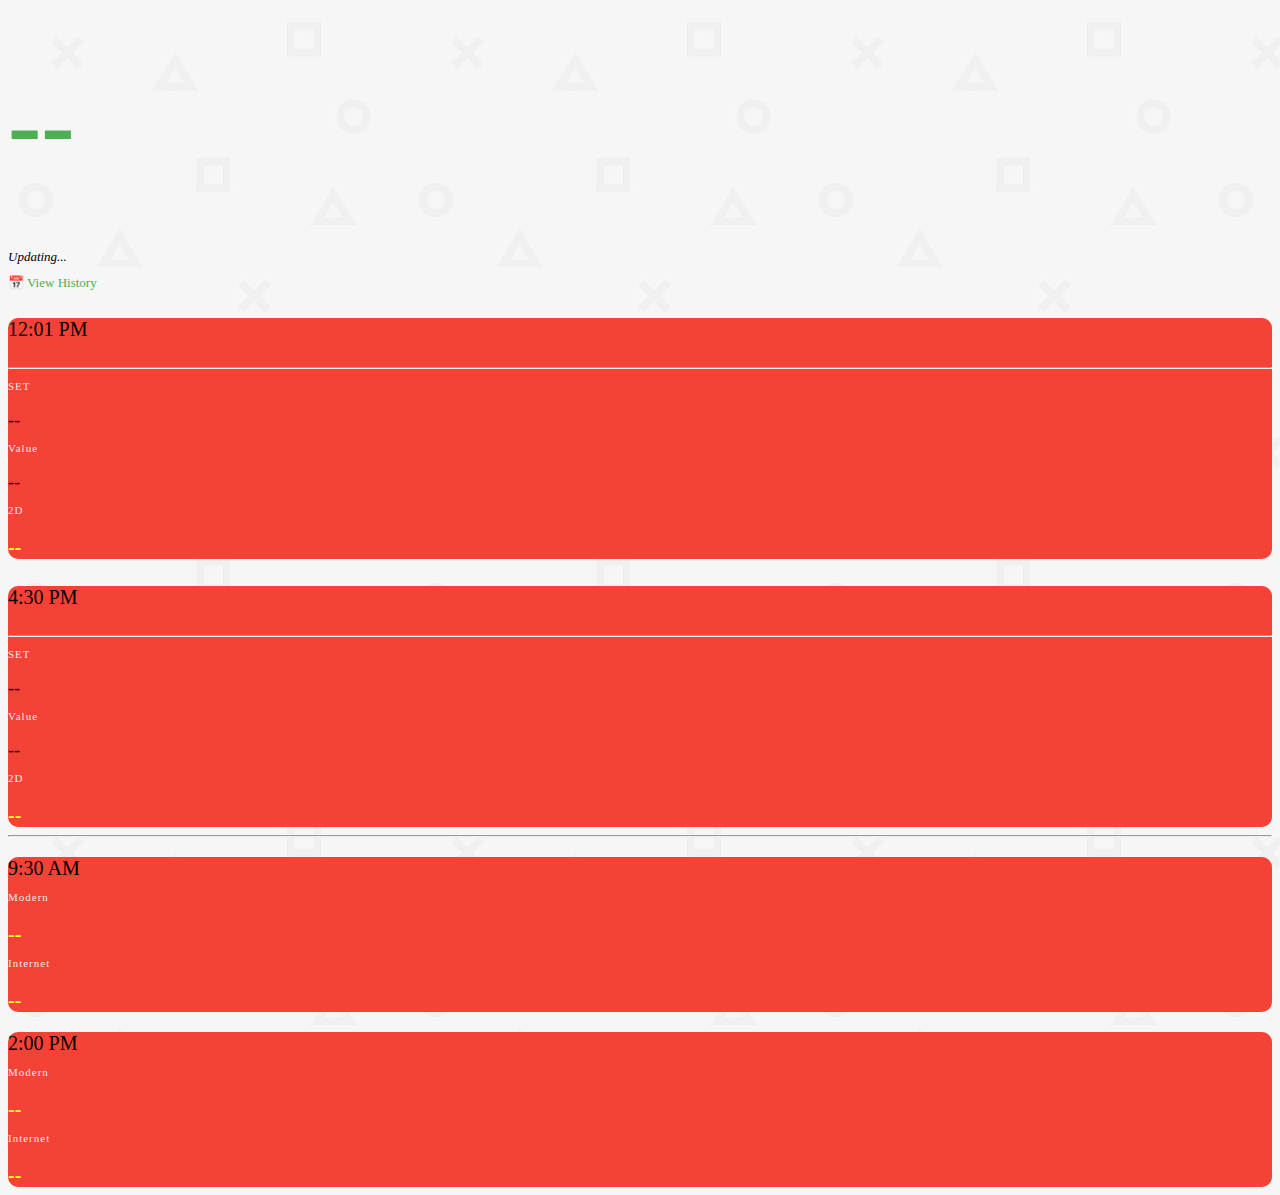
==== index.html @ e397e59a "update" ====
<!DOCTYPE html>
<html lang="en">
<head>
    <meta charset="UTF-8">
    <meta http-equiv="X-UA-Compatible" content="IE=edge">
    <meta name="viewport" content="width=device-width, initial-scale=1.0">
    <title>2D Myanmar Results</title>
    <link href="https://cdn.jsdelivr.net/npm/bootstrap@5.1.3/dist/css/bootstrap.min.css" rel="stylesheet" integrity="sha384-1BmE4kWBq78iYhFldvKuhfTAU6auU8tT94WrHftjDbrCEXSU1oBoqyl2QvZ6jIW3" crossorigin="anonymous">
    <link rel="stylesheet" href="style.css">
</head>
<body>
    
    <div class="container mt-5">
       <div class="row">
           <div class="col-md-4 offset-md-4 text-center">
                <h1 class="lucky_number">--</h1>
                <p class="update-time">Updating...</p>
                <a href="/data.html" class="link-text"><span>&#128197</span> View History</a>
            </div>
       </div>

       <div class="row mt-5">
            <div class="col-md-6 mb-3">
                <div class="card main-card shadow-lg">
                    <div class="card-body">
                        <h4 class="text-center text-white time-text">12:01 PM</h4>
                        <hr class="text-white">
                        <div class="row">
                            <div class="col text-center text-white">
                                <p class="title-text">SET</p>
                                <p class="data-text today-noon-set">--</p>
                            </div>
                            <div class="col text-center text-white">
                                <p class="title-text">Value</p>
                                <p class="data-text today-noon-value">--</p>
                            </div>
                            <div class="col text-center text-white">
                                <p class="title-text">2D</p>
                                <p class="data-text result-text today-noon-result">--</p>
                            </div>
                        </div>
                    </div>
                </div>
            </div>
            <div class="col-md-6 mb-3">
                <div class="card main-card shadow-lg">
                    <div class="card-body">
                        <h4 class="text-center text-white time-text">4:30 PM</h4>
                        <hr class="text-white">
                        <div class="row">
                            <div class="col text-center text-white">
                                <p class="title-text">SET</p>
                                <p class="data-text today-evening-set">--</p>
                            </div>
                            <div class="col text-center text-white">
                                <p class="title-text">Value</p>
                                <p class="data-text today-evening-value">--</p>
                            </div>
                            <div class="col text-center text-white">
                                <p class="title-text">2D</p>
                                <p class="data-text result-text today-evening-result">--</p>
                            </div>
                        </div>
                    </div>
                </div>
            </div>
       </div>
       <hr>
       <div class="row mt-4">
        <div class="col-md-6 mb-3">
            <div class="card main-card shadow-lg">
                <div class="card-body">
                    <div class="row align-items-center">
                        <div class="col text-center text-white">
                            <p class="time-text">9:30 AM</p>
                        </div>
                        <div class="col text-center text-white">
                            <p class="title-text">Modern</p>
                            <p class="data-text result-text today-morning-modern">--</p>
                        </div>
                        <div class="col text-center text-white">
                            <p class="title-text">Internet</p>
                            <p class="data-text result-text today-morning-internet">--</p>
                        </div>
                    </div>
                </div>
            </div>
        </div>
        <div class="col-md-6 mb-3">
            <div class="card main-card shadow-lg">
                <div class="card-body">
                    <div class="row align-items-center">
                        <div class="col text-center text-white">
                            <p class="time-text">2:00 PM</p>
                        </div>
                        <div class="col text-center text-white">
                            <p class="title-text">Modern</p>
                            <p class="data-text result-text today-evening-modern">--</p>
                        </div>
                        <div class="col text-center text-white">
                            <p class="title-text">Internet</p>
                            <p class="data-text result-text today-evening-internet">--</p>
                        </div>
                    </div>
                </div>
            </div>
        </div>
   </div>
    </div>
    
    <script src="https://cdn.jsdelivr.net/npm/bootstrap@5.1.3/dist/js/bootstrap.bundle.min.js" integrity="sha384-ka7Sk0Gln4gmtz2MlQnikT1wXgYsOg+OMhuP+IlRH9sENBO0LRn5q+8nbTov4+1p" crossorigin="anonymous"></script>
    <script src="https://code.jquery.com/jquery-3.6.0.min.js" integrity="sha256-/xUj+3OJU5yExlq6GSYGSHk7tPXikynS7ogEvDej/m4=" crossorigin="anonymous"></script>
    <script src="index.js"></script>
</body>
</html>
---- style.css ----
body {
  background: url("./src/background.png");
}

.lucky_number {
  font-size: 100px;
  font-weight: bold;
  color: #4cb050;
}

.main-card {
  background: #f44236;
  border: none;
  border-radius: 10px;
  -webkit-border-radius: 10px;
  -moz-border-radius: 10px;
  -ms-border-radius: 10px;
  -o-border-radius: 10px;
}

p {
  margin-bottom: 0px;
}

.update-time {
  font-size: 13px;
  font-style: italic;
  font-weight: 500;
}

.update-time span {
  font-style: normal;
}

.time-text {
  font-weight: 500;
  font-size: 20px;
}

.title-text {
  font-size: 11px;
  letter-spacing: 1px;
  color: rgb(233, 233, 233);
}

.data-text {
  font-size: 18px;
  font-weight: 400;
}

.result-text {
  font-size: 20px;
  font-weight: bold;
  color: #fcff2d;
}

.link-text {
  text-decoration: none;
  font-size: 13px;
  color: #4cb050;
  display: block;
  margin-top: 10px;
}

a[href="https://www.000webhost.com/?utm_source=000webhostapp&utm_campaign=000_logo&utm_medium=website&utm_content=footer_img"]
{
  display: none !important;
}

/* animation */

.lucky_number_blinking {
  animation: luckyNumberBlinkingText 1.3s infinite;
  -webkit-animation: luckyNumberBlinkingText 1.3s infinite;
}

.result_number_blinking {
  animation: resultNumberBlinkingText 1.3s infinite;
  -webkit-animation: resultNumberBlinkingText 1.3s infinite;
}
.data_number_blinking {
  animation: dataNumberBlinkingText 1.3s infinite;
  -webkit-animation: dataNumberBlinkingText 1.3s infinite;
}

@keyframes luckyNumberBlinkingText {
  0% {
    color: #4cb050;
  }
  49% {
    color: #4cb050;
  }
  60% {
    color: transparent;
  }
  99% {
    color: transparent;
  }
  100% {
    color: #4cb050;
  }
}

@keyframes resultNumberBlinkingText {
  0% {
    color: #fcff2d;
  }
  49% {
    color: #fcff2d;
  }
  60% {
    color: transparent;
  }
  99% {
    color: transparent;
  }
  100% {
    color: #fcff2d;
  }
}

@keyframes dataNumberBlinkingText {
  0% {
    color: #fff;
  }
  49% {
    color: #fff;
  }
  60% {
    color: transparent;
  }
  99% {
    color: transparent;
  }
  100% {
    color: #fff;
  }
}
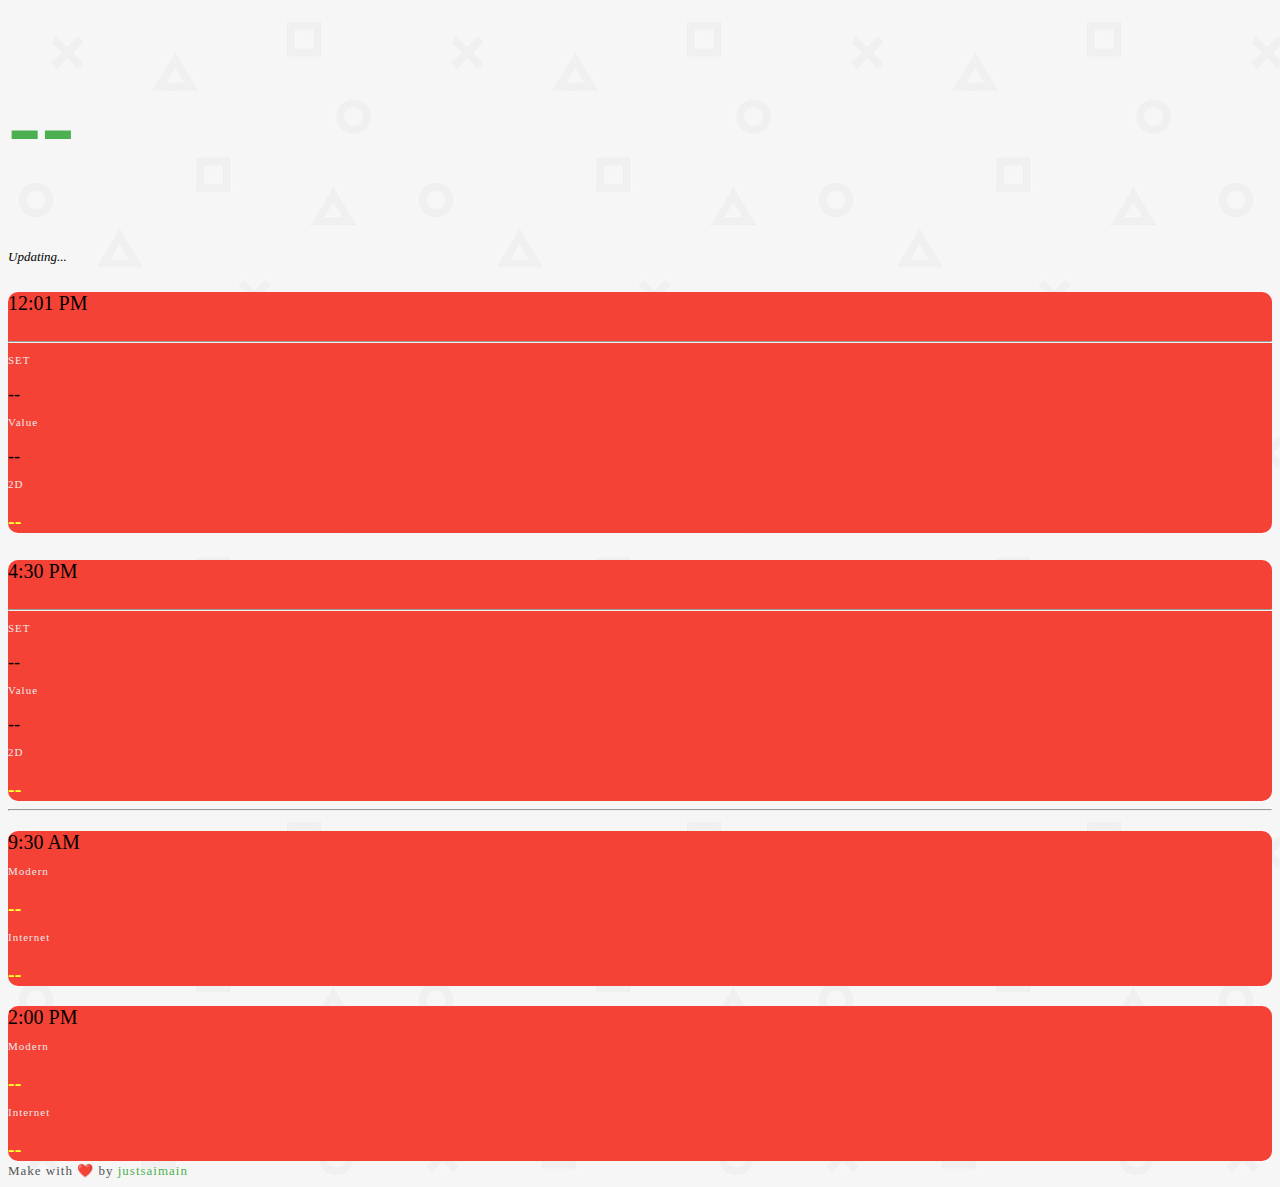
==== commit 4eebf540: "ajax req retry" ====
--- a/index.html
+++ b/index.html
@@ -15,7 +15,7 @@
            <div class="col-md-4 offset-md-4 text-center">
                 <h1 class="lucky_number">--</h1>
                 <p class="update-time">Updating...</p>
-                <a href="/data.html" class="link-text"><span>&#128197</span> View History</a>
+                <!-- <a href="/data.html" class="link-text"><span>&#128197</span> View History</a> -->
             </div>
        </div>
 
@@ -67,45 +67,51 @@
        </div>
        <hr>
        <div class="row mt-4">
-        <div class="col-md-6 mb-3">
-            <div class="card main-card shadow-lg">
-                <div class="card-body">
-                    <div class="row align-items-center">
-                        <div class="col text-center text-white">
-                            <p class="time-text">9:30 AM</p>
+            <div class="col-md-6 mb-3">
+                <div class="card main-card shadow-lg">
+                    <div class="card-body">
+                        <div class="row align-items-center">
+                            <div class="col text-center text-white">
+                                <p class="time-text">9:30 AM</p>
+                            </div>
+                            <div class="col text-center text-white">
+                                <p class="title-text">Modern</p>
+                                <p class="data-text result-text today-morning-modern">--</p>
+                            </div>
+                            <div class="col text-center text-white">
+                                <p class="title-text">Internet</p>
+                                <p class="data-text result-text today-morning-internet">--</p>
+                            </div>
                         </div>
-                        <div class="col text-center text-white">
-                            <p class="title-text">Modern</p>
-                            <p class="data-text result-text today-morning-modern">--</p>
-                        </div>
-                        <div class="col text-center text-white">
-                            <p class="title-text">Internet</p>
-                            <p class="data-text result-text today-morning-internet">--</p>
+                    </div>
+                </div>
+            </div>
+            <div class="col-md-6 mb-3">
+                <div class="card main-card shadow-lg">
+                    <div class="card-body">
+                        <div class="row align-items-center">
+                            <div class="col text-center text-white">
+                                <p class="time-text">2:00 PM</p>
+                            </div>
+                            <div class="col text-center text-white">
+                                <p class="title-text">Modern</p>
+                                <p class="data-text result-text today-evening-modern">--</p>
+                            </div>
+                            <div class="col text-center text-white">
+                                <p class="title-text">Internet</p>
+                                <p class="data-text result-text today-evening-internet">--</p>
+                            </div>
                         </div>
                     </div>
                 </div>
             </div>
         </div>
-        <div class="col-md-6 mb-3">
-            <div class="card main-card shadow-lg">
-                <div class="card-body">
-                    <div class="row align-items-center">
-                        <div class="col text-center text-white">
-                            <p class="time-text">2:00 PM</p>
-                        </div>
-                        <div class="col text-center text-white">
-                            <p class="title-text">Modern</p>
-                            <p class="data-text result-text today-evening-modern">--</p>
-                        </div>
-                        <div class="col text-center text-white">
-                            <p class="title-text">Internet</p>
-                            <p class="data-text result-text today-evening-internet">--</p>
-                        </div>
-                    </div>
-                </div>
+
+        <div class="row footer text-center mb-5 mt-3">
+            <div class="col">
+                <span>Make with ❤️ by <a href="https://facebook.com/justsaimain" target="_blank">justsaimain</a></span>
             </div>
         </div>
-   </div>
     </div>
     
     <script src="https://cdn.jsdelivr.net/npm/bootstrap@5.1.3/dist/js/bootstrap.bundle.min.js" integrity="sha384-ka7Sk0Gln4gmtz2MlQnikT1wXgYsOg+OMhuP+IlRH9sENBO0LRn5q+8nbTov4+1p" crossorigin="anonymous"></script>
--- a/style.css
+++ b/style.css
@@ -65,6 +65,17 @@
 a[href="https://www.000webhost.com/?utm_source=000webhostapp&utm_campaign=000_logo&utm_medium=website&utm_content=footer_img"]
 {
   display: none !important;
+}
+
+.footer span {
+  font-size: 13px;
+  color: #555;
+  letter-spacing: 1px;
+}
+
+.footer span a {
+  text-decoration: none;
+  color: #4cb050;
 }
 
 /* animation */
